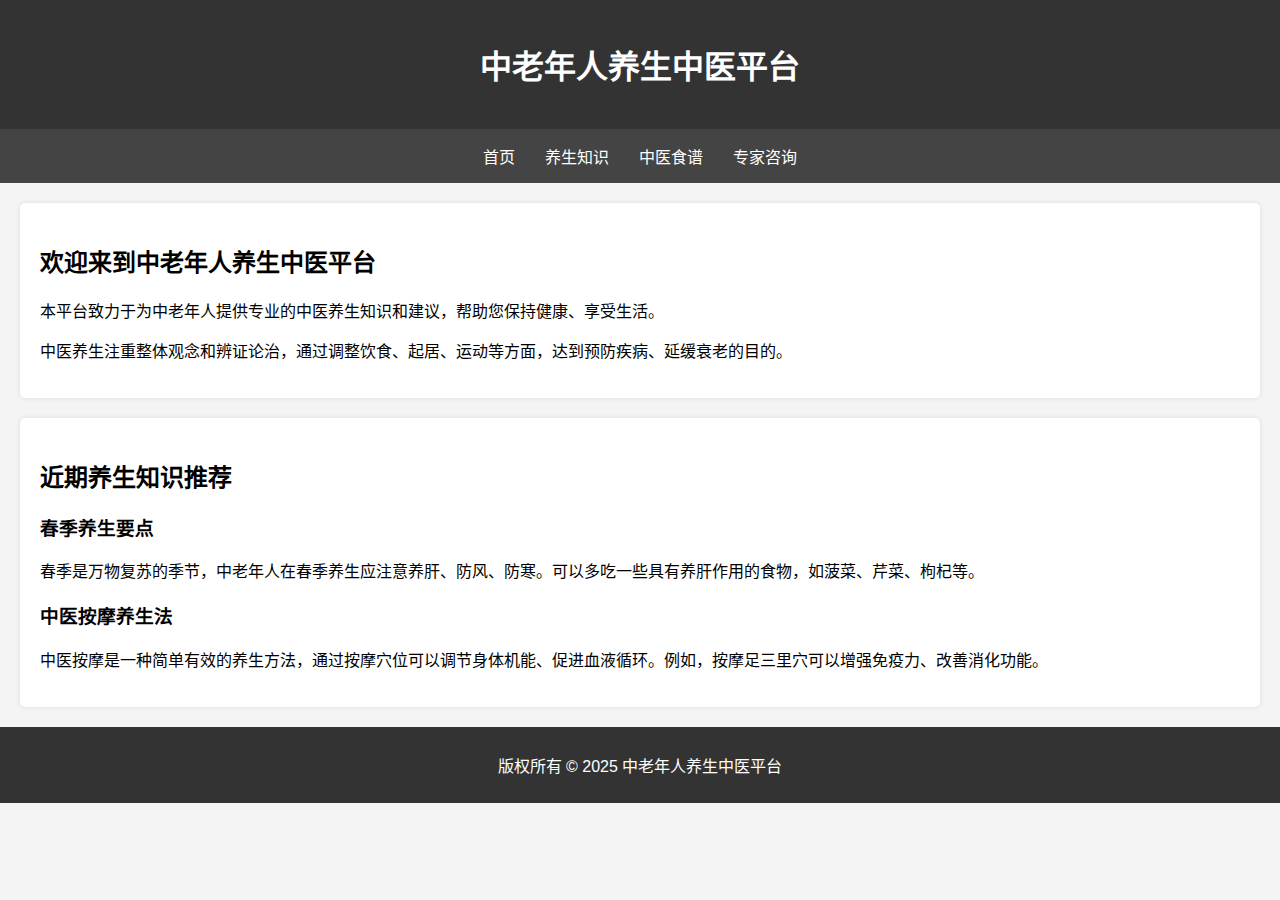
==== index.html @ 45f56f40 "Add files via upload" ====
<!DOCTYPE html>
<html lang="zh-CN">

<head>
    <meta charset="UTF-8">
    <meta name="viewport" content="width=device-width, initial-scale=1.0">
    <title>中老年人养生中医平台</title>
    <style>
        body {
            font-family: 'Microsoft YaHei', sans-serif;
            margin: 0;
            padding: 0;
            background-color: #f4f4f4;
        }

        header {
            background-color: #333;
            color: white;
            text-align: center;
            padding: 20px;
        }

        nav {
            background-color: #444;
            color: white;
        }

        nav ul {
            list-style-type: none;
            margin: 0;
            padding: 0;
            display: flex;
            justify-content: center;
        }

        nav ul li {
            padding: 15px;
        }

        nav ul li a {
            color: white;
            text-decoration: none;
        }

        section {
            padding: 20px;
            margin: 20px;
            background-color: white;
            border-radius: 5px;
            box-shadow: 0 0 5px rgba(0, 0, 0, 0.1);
        }

        footer {
            background-color: #333;
            color: white;
            text-align: center;
            padding: 10px;
        }
    </style>
</head>

<body>
    <header>
        <h1>中老年人养生中医平台</h1>
    </header>
    <nav>
        <ul>
            <li><a href="#">首页</a></li>
            <li><a href="#">养生知识</a></li>
            <li><a href="#">中医食谱</a></li>
            <li><a href="#">专家咨询</a></li>
        </ul>
    </nav>
    <section>
        <h2>欢迎来到中老年人养生中医平台</h2>
        <p>本平台致力于为中老年人提供专业的中医养生知识和建议，帮助您保持健康、享受生活。</p>
        <p>中医养生注重整体观念和辨证论治，通过调整饮食、起居、运动等方面，达到预防疾病、延缓衰老的目的。</p>
    </section>
    <section>
        <h2>近期养生知识推荐</h2>
        <article>
            <h3>春季养生要点</h3>
            <p>春季是万物复苏的季节，中老年人在春季养生应注意养肝、防风、防寒。可以多吃一些具有养肝作用的食物，如菠菜、芹菜、枸杞等。</p>
        </article>
        <article>
            <h3>中医按摩养生法</h3>
            <p>中医按摩是一种简单有效的养生方法，通过按摩穴位可以调节身体机能、促进血液循环。例如，按摩足三里穴可以增强免疫力、改善消化功能。</p>
        </article>
    </section>
    <footer>
        <p>版权所有 &copy; 2025 中老年人养生中医平台</p>
    </footer>
</body>

</html>
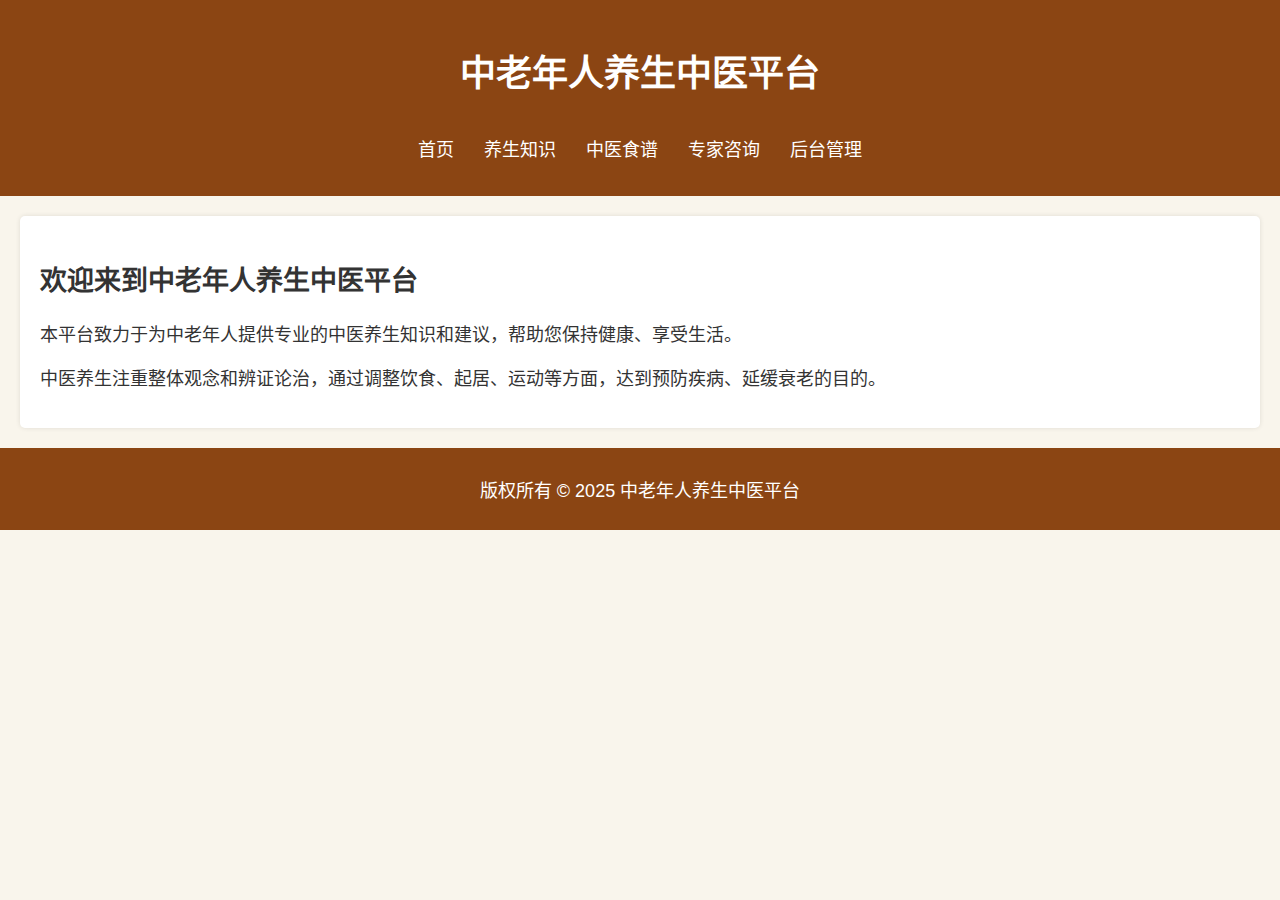
==== commit 15288688: "Add files via upload" ====
--- a/index.html
+++ b/index.html
@@ -5,79 +5,32 @@
     <meta charset="UTF-8">
     <meta name="viewport" content="width=device-width, initial-scale=1.0">
     <title>中老年人养生中医平台</title>
-    <style>
-        body {
-            font-family: 'Microsoft YaHei', sans-serif;
-            margin: 0;
-            padding: 0;
-            background-color: #f4f4f4;
-        }
-
-        header {
-            background-color: #333;
-            color: white;
-            text-align: center;
-            padding: 20px;
-        }
-
-        nav {
-            background-color: #444;
-            color: white;
-        }
-
-        nav ul {
-            list-style-type: none;
-            margin: 0;
-            padding: 0;
-            display: flex;
-            justify-content: center;
-        }
-
-        nav ul li {
-            padding: 15px;
-        }
-
-        nav ul li a {
-            color: white;
-            text-decoration: none;
-        }
-
-        section {
-            padding: 20px;
-            margin: 20px;
-            background-color: white;
-            border-radius: 5px;
-            box-shadow: 0 0 5px rgba(0, 0, 0, 0.1);
-        }
-
-        footer {
-            background-color: #333;
-            color: white;
-            text-align: center;
-            padding: 10px;
-        }
-    </style>
+    <link rel="stylesheet" href="styles.css">
 </head>
 
 <body>
+    <!-- 头部导航 -->
     <header>
         <h1>中老年人养生中医平台</h1>
+        <nav>
+            <ul>
+                <li><a href="#" data-target="home">首页</a></li>
+                <li><a href="#" data-target="knowledge">养生知识</a></li>
+                <li><a href="#" data-target="recipes">中医食谱</a></li>
+                <li><a href="#" data-target="consultation">专家咨询</a></li>
+                <li><a href="admin.html">后台管理</a></li>
+            </ul>
+        </nav>
     </header>
-    <nav>
-        <ul>
-            <li><a href="#">首页</a></li>
-            <li><a href="#">养生知识</a></li>
-            <li><a href="#">中医食谱</a></li>
-            <li><a href="#">专家咨询</a></li>
-        </ul>
-    </nav>
-    <section>
+    <!-- 首页 -->
+    <section id="home" class="active">
         <h2>欢迎来到中老年人养生中医平台</h2>
         <p>本平台致力于为中老年人提供专业的中医养生知识和建议，帮助您保持健康、享受生活。</p>
         <p>中医养生注重整体观念和辨证论治，通过调整饮食、起居、运动等方面，达到预防疾病、延缓衰老的目的。</p>
     </section>
-    <section>
-        <h2>近期养生知识推荐</h2>
+    <!-- 养生知识 -->
+    <section id="knowledge">
+        <h2>养生知识</h2>
         <article>
             <h3>春季养生要点</h3>
             <p>春季是万物复苏的季节，中老年人在春季养生应注意养肝、防风、防寒。可以多吃一些具有养肝作用的食物，如菠菜、芹菜、枸杞等。</p>
@@ -87,9 +40,38 @@
             <p>中医按摩是一种简单有效的养生方法，通过按摩穴位可以调节身体机能、促进血液循环。例如，按摩足三里穴可以增强免疫力、改善消化功能。</p>
         </article>
     </section>
+    <!-- 中医食谱 -->
+    <section id="recipes">
+        <h2>中医食谱</h2>
+        <article>
+            <h3>红枣桂圆粥</h3>
+            <p>材料：红枣、桂圆、大米</p>
+            <p>做法：将红枣、桂圆和大米一起煮成粥，具有补血安神的功效。</p>
+        </article>
+        <article>
+            <h3>山药百合汤</h3>
+            <p>材料：山药、百合、冰糖</p>
+            <p>做法：将山药、百合和冰糖一起煮成汤，具有润肺止咳的功效。</p>
+        </article>
+    </section>
+    <!-- 专家咨询 -->
+    <section id="consultation">
+        <h2>专家咨询</h2>
+        <form id="consultationForm">
+            <label for="name">姓名：</label>
+            <input type="text" id="name" required>
+            <label for="email">邮箱：</label>
+            <input type="email" id="email" required>
+            <label for="question">咨询问题：</label>
+            <textarea id="question" required></textarea>
+            <input type="submit" value="提交咨询">
+        </form>
+    </section>
+    <!-- 页脚 -->
     <footer>
         <p>版权所有 &copy; 2025 中老年人养生中医平台</p>
     </footer>
+    <script src="script.js"></script>
 </body>
 
 </html>    --- a/styles.css
+++ b/styles.css
@@ -0,0 +1,100 @@
+body {
+    font-family: 'Microsoft YaHei', sans-serif;
+    margin: 0;
+    padding: 0;
+    background-color: #f9f5ec;
+    color: #333;
+    font-size: 18px;
+}
+
+header {
+    background-color: #8b4513;
+    color: white;
+    text-align: center;
+    padding: 20px;
+}
+
+nav ul {
+    list-style-type: none;
+    margin: 0;
+    padding: 0;
+    display: flex;
+    justify-content: center;
+}
+
+nav ul li {
+    padding: 15px;
+}
+
+nav ul li a {
+    color: white;
+    text-decoration: none;
+    cursor: pointer;
+}
+
+section {
+    padding: 20px;
+    margin: 20px;
+    background-color: white;
+    border-radius: 5px;
+    box-shadow: 0 0 5px rgba(0, 0, 0, 0.1);
+    display: none;
+}
+
+section.active {
+    display: block;
+}
+
+article {
+    margin-bottom: 20px;
+}
+
+form label {
+    display: block;
+    margin-bottom: 5px;
+}
+
+form input,
+form textarea {
+    width: 100%;
+    padding: 10px;
+    margin-bottom: 15px;
+    border: 1px solid #ccc;
+    border-radius: 3px;
+}
+
+form input[type="submit"] {
+    background-color: #8b4513;
+    color: white;
+    cursor: pointer;
+}
+
+footer {
+    background-color: #8b4513;
+    color: white;
+    text-align: center;
+    padding: 10px;
+}
+
+table {
+    width: 100%;
+    border-collapse: collapse;
+    margin-top: 20px;
+}
+
+th,
+td {
+    border: 1px solid #ccc;
+    padding: 10px;
+    text-align: left;
+}
+
+button {
+    background-color: #8b4513;
+    color: white;
+    border: none;
+    padding: 10px 20px;
+    cursor: pointer;
+    border-radius: 3px;
+    margin-right: 10px;
+}    